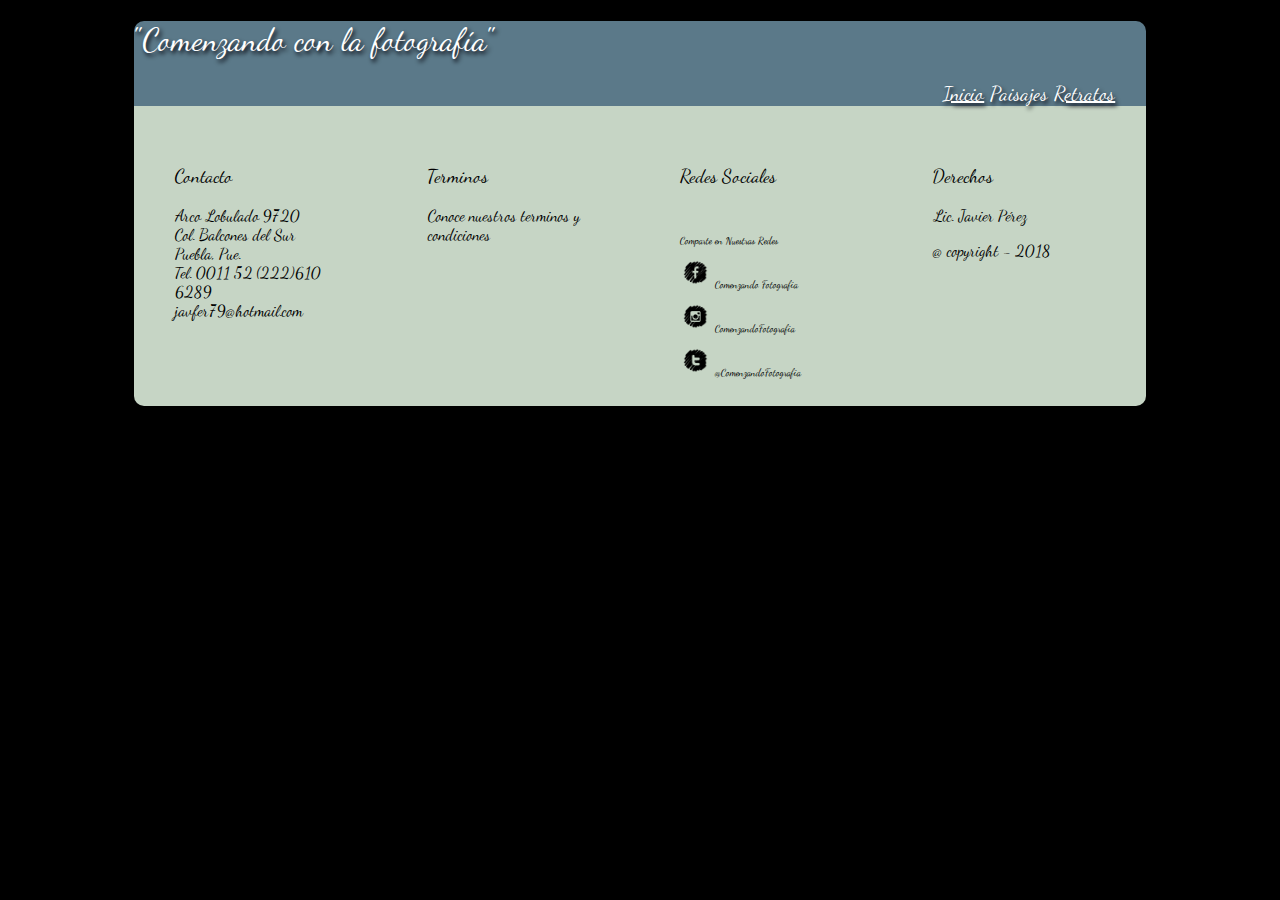
==== paisajes.html @ 799f2bd6 "Creacion de paginas secundarias" ====
<!DOCTYPE html>
<html>
<head>
	<title>Examen Next U en CSS</title>
	<meta charset="utf-8">
	<meta name="viewport" content="width=device-width, initial-scale=1.0, user-scalable=yes">
	<link rel="stylesheet" type="text/css" href="css/estilos.css">
</head>
<body>
	<section class="contenedorprincipal">
		<header>
			<h1>
				"Comenzando con la fotografía"
			</h1>
				<nav>
					<a id="subrayado" href="index.html">Inicio</a>
					<a href="paisajes.html">Paisajes</a>
					<a id="subrayado" href="retratos.html">Retratos</a>
				</nav>
			
		</header>
		<footer>
			<div class="pie">
				<div class="contacto">
					<h3>Contacto</h3>
					<p>Arco Lobulado 9720<br>Col. Balcones del Sur<br>Puebla, Pue.<br>Tel. 0011 52 (222)610 6289<br>javfer79@hotmail.com</p>

				</div>
				<div class="terminos">
					<h3>Terminos</h3>
					<p>Conoce nuestros terminos y condiciones</p>
				</div>
				<div class="redes">
					<h3>Redes Sociales</h3><br>
					<p>Comparte en Nuestras Redes</p><br>
					<img src="Iconos/farayan.png">
					<p>Comenzando Fotografia</p><br>
					<img src="Iconos/instrayan.png">
					<p>ComenzandoFotografia</p><br>
					<img src="Iconos/twrayan.png">
					<p>@ComenzandoFotografia</p>
				</div>
				<div class="derechos">
					<h3>Derechos</h3>
					<p>Lic. Javier Pérez</p>
					<p>@ copyright - 2018</p>
				</div>
			</div>
		</footer>
	</section>

</body>
</html>
---- css/estilos.css ----
@font-face{
  font-family: 'DancingScript';
  src: url('DancingScript-Regular.otf');
  font-weight: bold;
}

body{
	background: black;
	font-family: 'DancingScript', arial;
	color: white;
}

.contenedorprincipal{
	width: 80%;
	margin-right: 10%;
	margin-left: 10%;
}

header{
	background: #5b7989;
	text-align: left;
	text-shadow: 2px 3px 4px #02010a;
	border-radius: 10px 10px 0px 0px;
	height: 10%;
}
nav{
	text-align: right;
	font-size: 20px;
	margin-right: 3%;
} 

nav a{
	text-decoration: none;
	color: white;
}

img{//border y sombras de imagenes
	box-shadow: 5px 8px 9px #82c3a6;
	border: solid black 2px;	
}

#subrayado{
	text-decoration:underline white;
}


.contenedorimagen1{
	background: #82c3a6;
	display: flex;
	flex-flow: row wrap;
}

.contenedorimagen2{
	background: #d5c75f;
	display: flex;
	flex-flow: row nowrap;
}

.contenedorprincipal [class*="contenedorimagen"]{
	width: 100%;
	height: 300px;
}

div [class*="imagen"]{
	min-height: 150px;
	flex: 1 2 40%;
}

[class*=imagen] img{

	width: 75%;
	height: 75%;
	margin-left: 15%;
	margin-top: 4%;
}

.imagen1{
	order: 1;
	flex-grow: 1;
}

.imagen2{
	order: 2;
	flex-grow: 2;
}
figcaption{
	color: black;
	text-align: center;
}
.imagen3{
	order: 3;
	flex-grow: 2;
}

.imagen2:hover{
	animation: mianimacion 3s;
}

.imagen3:hover{
	transform: translate(20px, -5px);
	transition: transform 1s;
}

@-webkit-keyframes mianimacion{
	from{
		transform: rotate(10deg);
	}
	to{
		height: 20;

	}
}

.pie{
	width: 100%;
	height: 300px;
	color: black;
	background:  #C6d5c5;
	border-radius: 0px 0px 10px 10px;
	display: flex;
	flex-flow: row nowrap;
}

.pie div{
	width: 25%;
	height: 66%;
	margin: 2%;
	padding: 2%;
	flex: 1 2 40%;

}

.contacto{
	order: 1;
	flex-grow: 1;
}

.terminos{
	order: 2;
	flex-grow: 1;
}

.redes{
	order: 3;
	flex-grow: 1;
}

.derechos{
	order: 4;
	flex-grow: 1;
}

.redes img{
	width: 25px;
	border: none;
	margin: 3px;
	display: inline-block;
}

.redes p{
	font-size: 10px;
	display: inline-block;
}

@media(max-width: 899px){
	header{
	background: #5b7989;
	text-align: left;
	font-size: 10px;
	text-shadow: 2px 3px 4px #02010a;
	border-radius: 10px 10px 0px 0px;
	height: 10%;
}

nav{
	text-align: right;
	font-size: 10px;
	margin-right: 3%;
} 
	.contenedorimagen2{
	background: #d5c75f;
	display: flex;
	flex-flow: row wrap;
	
}

.contenedorprincipal [class*="contenedorimagen"]{
	width: auto;
	height: auto;
}

div [class*="imagen"]{
	min-height: auto;
	flex: 1 1 100%;
	}

[class*=imagen] img{

	width: 75%;
	height: 75%;
	margin-left: 15%;
	margin-top: 4%;
}


	.pie{
	width: 100%;
	height: auto;
	color: black;
	background:  #C6d5c5;
	border-radius: 0px 0px 10px 10px;
	display: flex;
	flex-flow: row wrap;
}

.pie div{
	width:  auto;
	height: auto;
	
	flex: 1 1 50%;

}
}
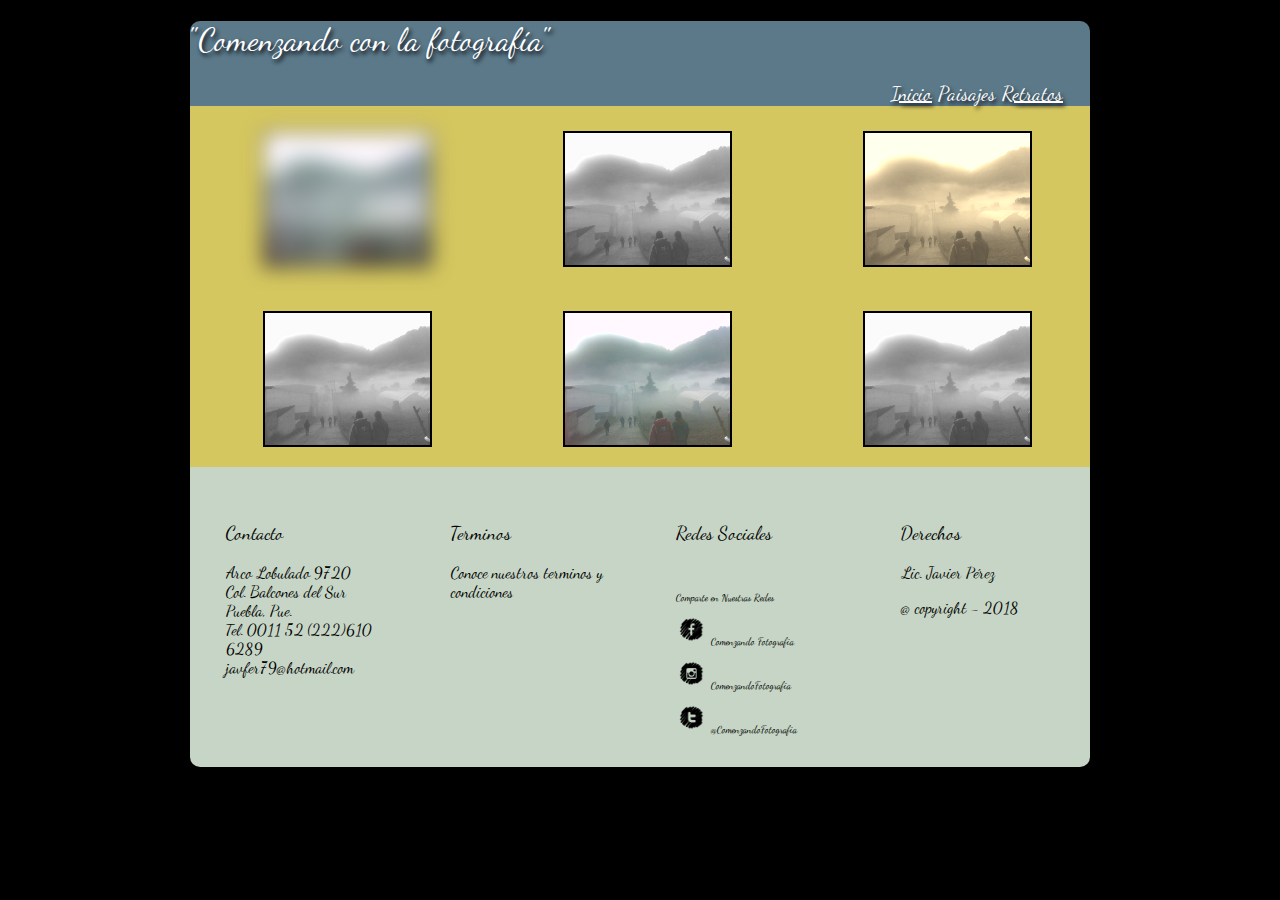
==== commit ae9897d3: "terminado" ====
--- a/paisajes.html
+++ b/paisajes.html
@@ -4,7 +4,7 @@
 	<title>Examen Next U en CSS</title>
 	<meta charset="utf-8">
 	<meta name="viewport" content="width=device-width, initial-scale=1.0, user-scalable=yes">
-	<link rel="stylesheet" type="text/css" href="css/estilos.css">
+	<link rel="stylesheet" type="text/css" href="css/estilos2.css">
 </head>
 <body>
 	<section class="contenedorprincipal">
@@ -19,6 +19,40 @@
 				</nav>
 			
 		</header>
+
+		<div class="contenedorimagen1">
+				<div class="imagen1">
+					<figure>
+						<img src="img/nau.jpg">
+					</figure>
+				</div>
+				<div class="imagen2">
+					<figure>
+						<img src="img/nau.jpg">
+					</figure>
+				</div>
+				<div class="imagen3">
+					<figure>
+						<img src="img/nau.jpg">
+					</figure>
+				</div>
+				<div class="imagen4">
+					<figure>
+						<img src="img/nau.jpg">
+					</figure>
+				</div>
+				<div class="imagen5">
+					<figure>
+						<img src="img/nau.jpg">
+					</figure>
+				</div>
+				<div class="imagen6">
+					<figure>
+						<img src="img/nau.jpg">
+					</figure>
+				</div>
+			</div>
+
 		<footer>
 			<div class="pie">
 				<div class="contacto">
--- a/css/estilos2.css
+++ b/css/estilos2.css
@@ -0,0 +1,226 @@
+@font-face{
+  font-family: 'DancingScript';
+  src: url('DancingScript-Regular.otf');
+  font-weight: bold;
+}
+
+body{
+	background: black;
+	font-family: 'DancingScript', arial;
+	color: white;
+}
+
+.contenedorprincipal{
+	width: 900px;
+	margin-right: auto;
+	margin-left: auto;
+}
+
+header{
+	background: #5b7989;
+	text-align: left;
+	text-shadow: 2px 3px 4px #02010a;
+	border-radius: 10px 10px 0px 0px;
+	//height: 10%;
+}
+nav{
+	text-align: right;
+	font-size: 20px;
+	margin-right: 3%;
+} 
+
+nav a{
+	text-decoration: none;
+	color: white;
+}
+
+img{//border y sombras de imagenes
+	box-shadow: 5px 8px 9px #82c3a6;
+	border: solid black 2px;	
+}
+
+#subrayado{
+	text-decoration:underline white;
+}
+
+.contenedorimagen1{
+	background: #d5c75f;
+	display: flex;
+	flex-flow: row wrap;
+}
+
+.contenedorprincipal [class*="contenedorimagen"]{
+	width: 100%;
+	height:auto;
+}
+
+div [class*="imagen"]{
+	min-height: auto;
+	flex: 1 2 30%;
+}
+
+[class*=imagen] img{
+	width: 75%;
+	height: 75%;
+	margin-left: 15%;
+	margin-top: 4%;
+}
+
+.imagen1{
+	order: 1;
+	flex-grow: 1;
+	-webkit-filter:blur(10px);
+	filter: blur(10px);
+}
+
+.imagen2{
+	order: 2;
+	flex-grow: 1;
+	-webkit-filter:grayscale(100%);
+	filter: grayscale(100%);
+}
+
+.imagen3{
+	order: 3;
+	flex-grow: 1;
+	-webkit-filter:sepia(90%);
+	filter: sepia(90%);
+}
+
+.imagen4{
+	order: 4;
+	flex-grow: 1;
+	-webkit-filter:grayscale(100%);
+	filter: grayscale(100%);
+}
+
+.imagen5{
+	order: 5;
+	flex-grow: 1;
+}
+
+.imagen6{
+	order: 6;
+	flex-grow: 1;
+	-webkit-filter:grayscale(100%);
+	filter: grayscale(100%);
+}
+
+.pie{
+	width: 100%;
+	height: 300px;
+	color: black;
+	background:  #C6d5c5;
+	border-radius: 0px 0px 10px 10px;
+	display: flex;
+	flex-flow: row nowrap;
+}
+
+.pie div{
+	width: 25%;
+	height: 66%;
+	margin: 2%;
+	padding: 2%;
+	flex: 1 2 40%;
+
+}
+
+.contacto{
+	order: 1;
+	flex-grow: 1;
+}
+
+.terminos{
+	order: 2;
+	flex-grow: 1;
+}
+
+.redes{
+	order: 3;
+	flex-grow: 1;
+}
+
+.derechos{
+	order: 4;
+	flex-grow: 1;
+}
+
+.redes img{
+	width: 25px;
+	border: none;
+	margin: 3px;
+	display: inline-block;
+}
+
+.redes p{
+	font-size: 10px;
+	display: inline-block;
+}
+
+@media(max-width: 899px){
+	header{
+	background: #5b7989;
+	text-align: center;
+	font-size: 20px;
+	text-shadow: 2px 3px 4px #02010a;
+	border-radius: 10px 10px 0px 0px;
+	height: 10%;
+}
+
+nav{
+	text-align: center;
+	//font-size: 10px;
+	margin-right: 3%;
+} 
+
+.contenedorprincipal{
+	width: 100%;
+	margin-right: auto;
+	margin-left: auto;
+}
+
+	.contenedorimagen1{
+	background: #d5c75f;
+	display: flex;
+	flex-flow: row wrap;
+	
+}
+
+.contenedorprincipal [class*="contenedorimagen"]{
+	width: auto;
+	height: auto;
+}
+
+div [class*="imagen"]{
+	min-height: auto;
+	flex: 1 2 100%;
+	}
+
+[class*=imagen] img{
+
+	width: 75%;
+	height: 75%;
+	margin-left: 15%;
+	margin-top: 4%;
+}
+
+
+	.pie{
+	width: 100%;
+	height: auto;
+	color: black;
+	background:  #C6d5c5;
+	border-radius: 0px 0px 10px 10px;
+	display: flex;
+	flex-flow: row wrap;
+}
+
+.pie div{
+	width:  auto;
+	height: auto;
+	//border: solid 1px black;
+	flex: 1 1 50%;
+	text-align: center;
+
+}
+}